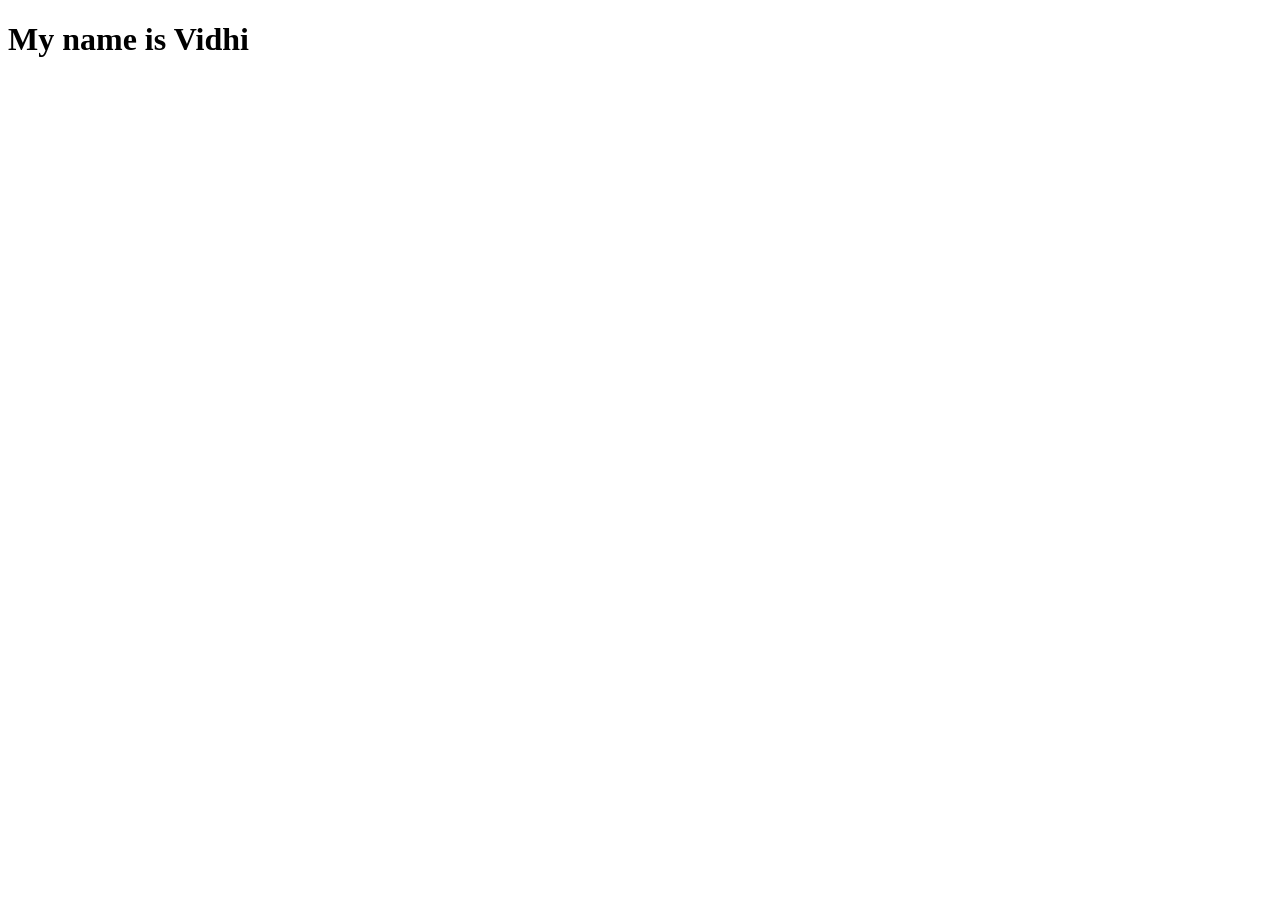
==== check.html @ c4673b2a "test commit" ====
<!DOCTYPE html>
<html lang="en">
<head>
    <meta charset="UTF-8">
    <meta name="viewport" content="width=device-width, initial-scale=1.0">
    <title>Document</title>
</head>
<body>
    <h1> My name is Vidhi</h1>
</body>
</html>
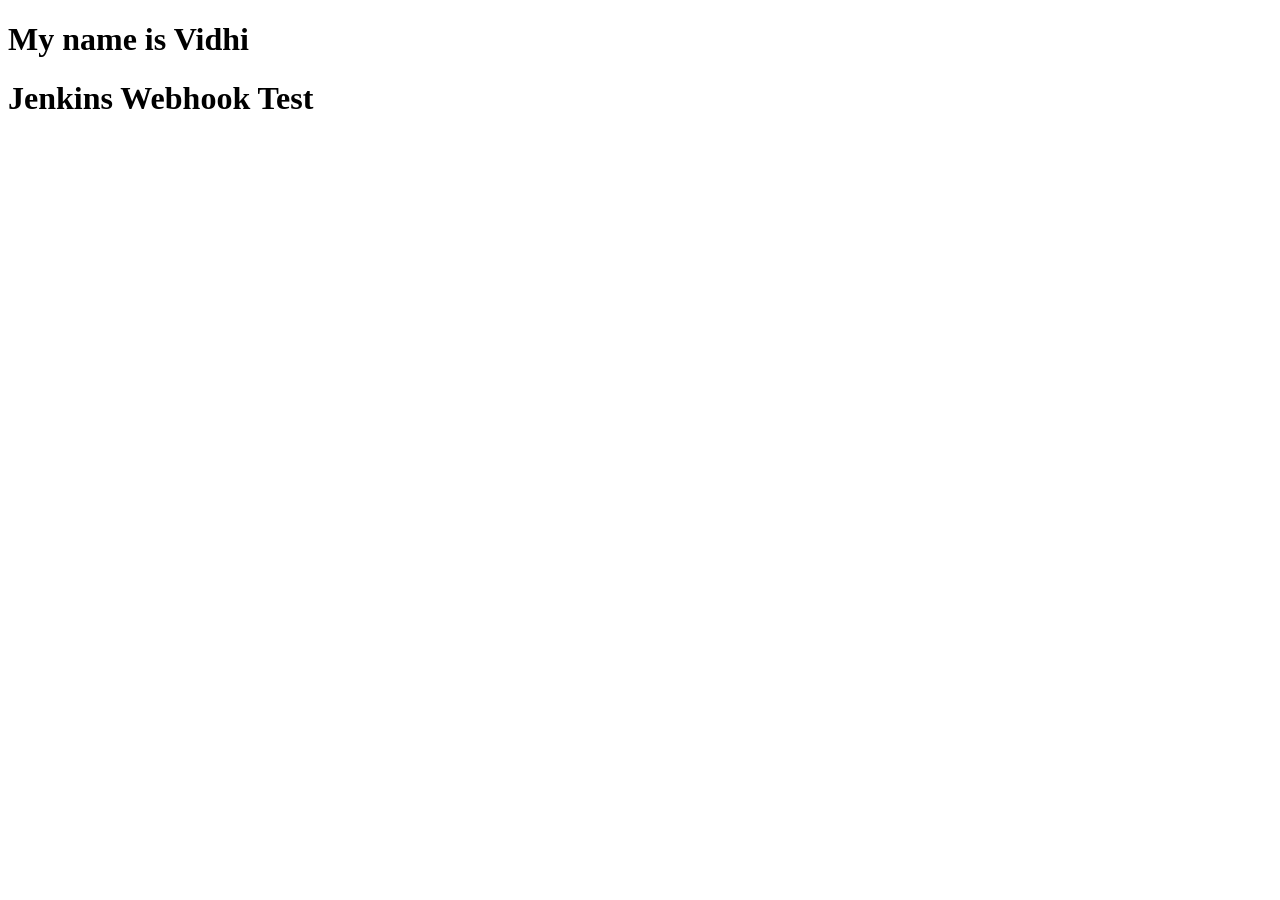
==== commit df0503c9: "Test Jenkins automatic build" ====
--- a/check.html
+++ b/check.html
@@ -7,5 +7,6 @@
 </head>
 <body>
     <h1> My name is Vidhi</h1>
+    <h1>Jenkins Webhook Test</h1>
 </body>
 </html>
